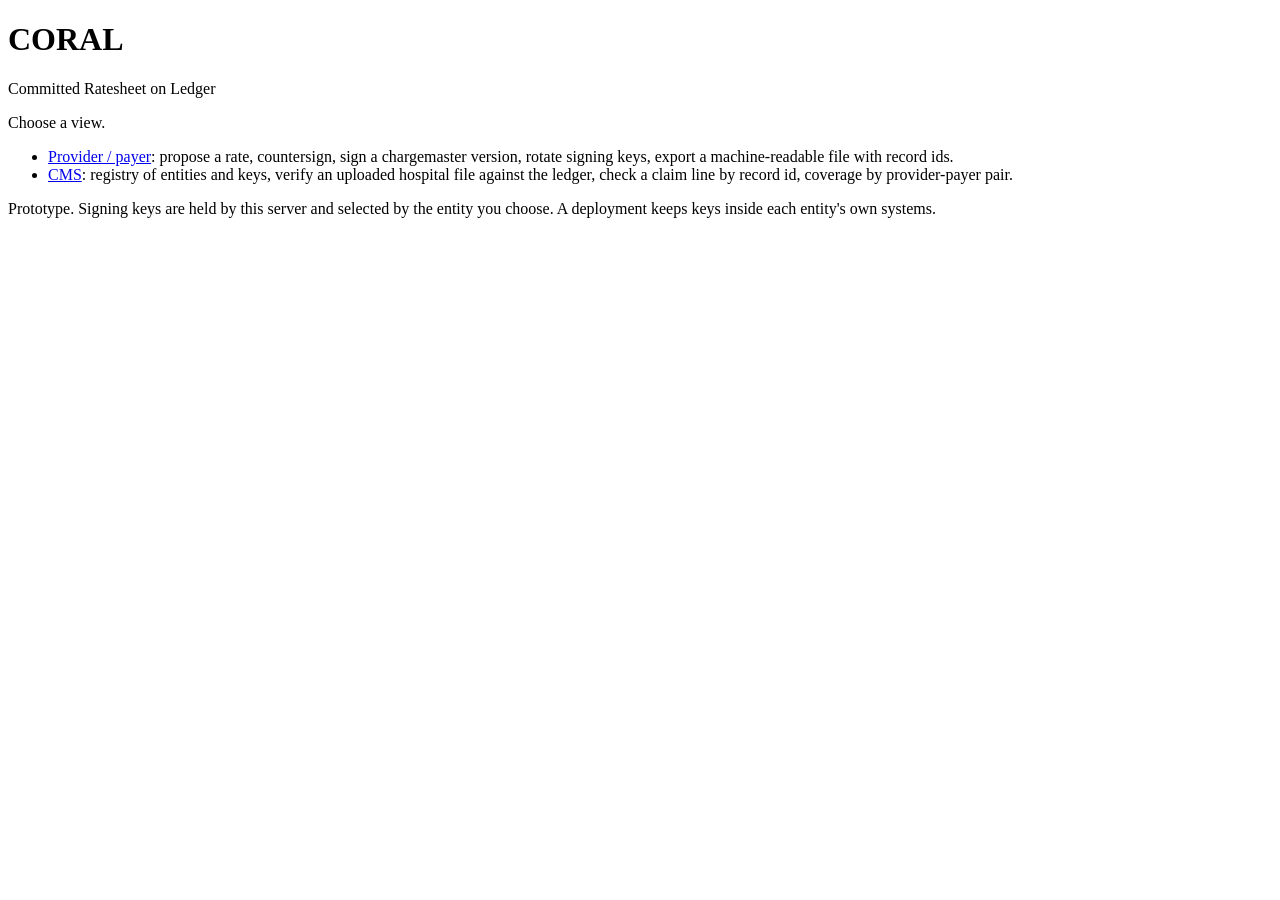
==== app/static/index.html @ a9676f1c "CORAL: registry contract, Besu IBFT network, client, parsers, web app, first evaluation Title and ab" ====
<!doctype html>
<html><head><meta charset="utf-8"><title>CORAL</title><link rel="stylesheet" href="/static/style.css"></head>
<body>
<header><h1>CORAL</h1><span class="muted">Committed Ratesheet on Ledger</span><span class="status" id="status"></span></header>
<main>
<p>Choose a view.</p>
<ul>
  <li><a href="/party">Provider / payer</a>: propose a rate, countersign, sign a chargemaster version, rotate signing keys, export a machine-readable file with record ids.</li>
  <li><a href="/cms">CMS</a>: registry of entities and keys, verify an uploaded hospital file against the ledger, check a claim line by record id, coverage by provider-payer pair.</li>
</ul>
<p class="note">Prototype. Signing keys are held by this server and selected by the entity you choose. A deployment keeps keys inside each entity's own systems.</p>
</main>
<script>
fetch('/api/status').then(r=>r.json()).then(s=>{document.getElementById('status').textContent=`chain ${s.chainId} · block ${s.block} · ${s.peers} peers · registry ${s.contract.slice(0,10)}…`});
</script>
</body></html>
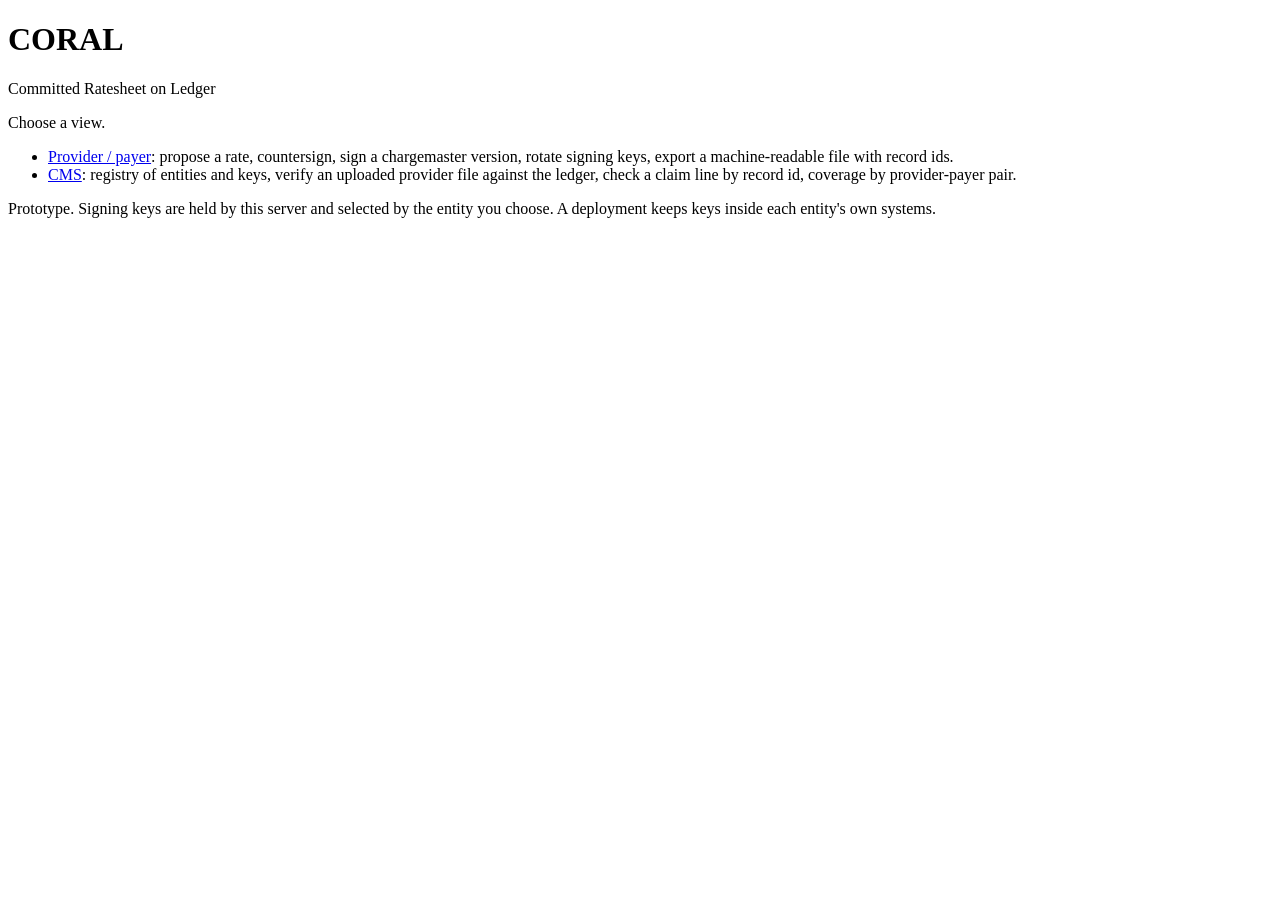
==== commit 3ca88099: "Say provider, not hospital, everywhere except regulation names and the study sample" ====
--- a/app/static/index.html
+++ b/app/static/index.html
@@ -6,7 +6,7 @@
 <p>Choose a view.</p>
 <ul>
   <li><a href="/party">Provider / payer</a>: propose a rate, countersign, sign a chargemaster version, rotate signing keys, export a machine-readable file with record ids.</li>
-  <li><a href="/cms">CMS</a>: registry of entities and keys, verify an uploaded hospital file against the ledger, check a claim line by record id, coverage by provider-payer pair.</li>
+  <li><a href="/cms">CMS</a>: registry of entities and keys, verify an uploaded provider file against the ledger, check a claim line by record id, coverage by provider-payer pair.</li>
 </ul>
 <p class="note">Prototype. Signing keys are held by this server and selected by the entity you choose. A deployment keeps keys inside each entity's own systems.</p>
 </main>
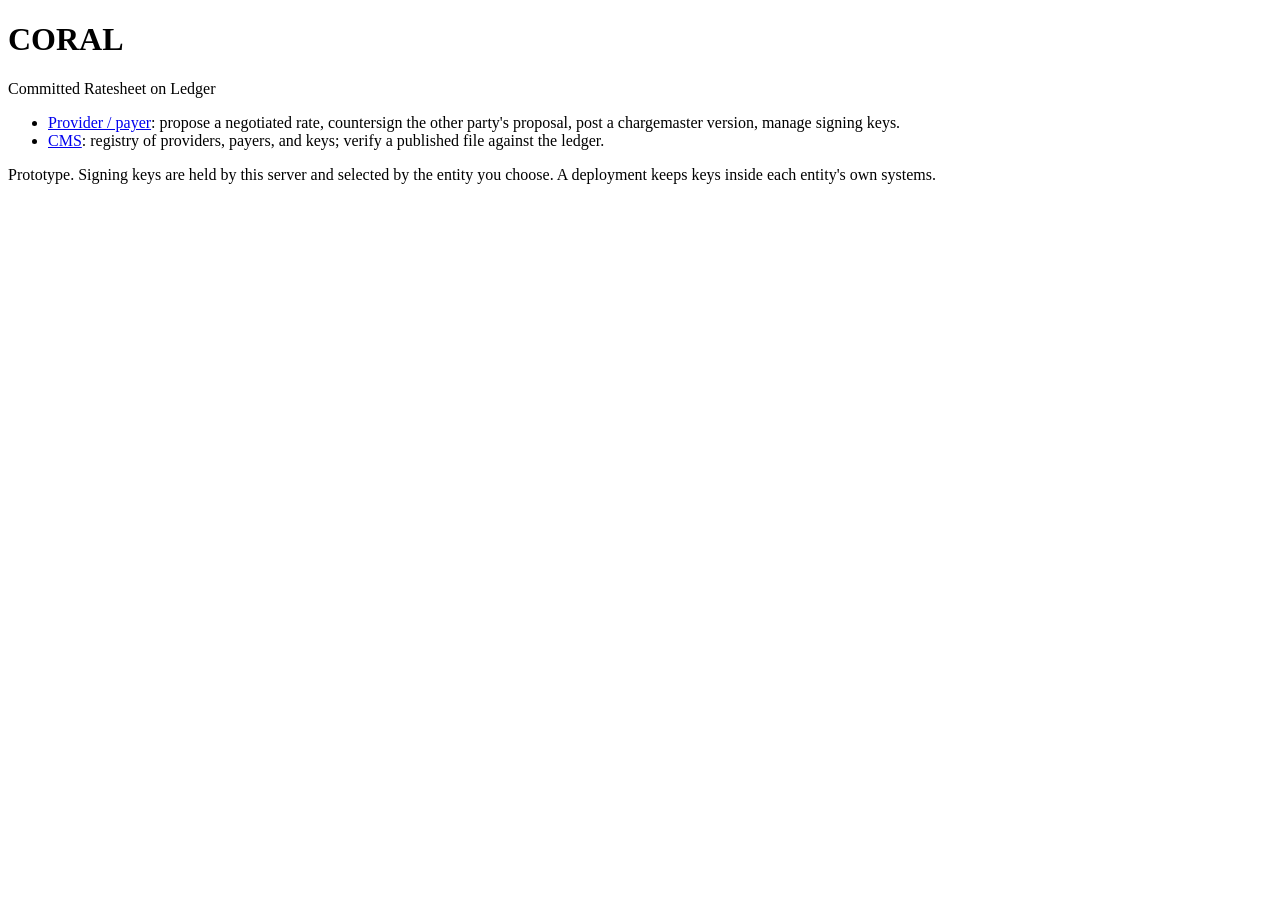
==== commit 380d8142: "Two pages: provider/payer and CMS, actions only Provider/payer: Negotiated rates with both signers s" ====
--- a/app/static/index.html
+++ b/app/static/index.html
@@ -3,10 +3,9 @@
 <body>
 <header><h1>CORAL</h1><span class="muted">Committed Ratesheet on Ledger</span><span class="status" id="status"></span></header>
 <main>
-<p>Choose a view.</p>
 <ul>
-  <li><a href="/party">Provider / payer</a>: propose a rate, countersign, sign a chargemaster version, rotate signing keys, export a machine-readable file with record ids.</li>
-  <li><a href="/cms">CMS</a>: registry of entities and keys, verify an uploaded provider file against the ledger, check a claim line by record id, coverage by provider-payer pair.</li>
+  <li><a href="/party">Provider / payer</a>: propose a negotiated rate, countersign the other party's proposal, post a chargemaster version, manage signing keys.</li>
+  <li><a href="/cms">CMS</a>: registry of providers, payers, and keys; verify a published file against the ledger.</li>
 </ul>
 <p class="note">Prototype. Signing keys are held by this server and selected by the entity you choose. A deployment keeps keys inside each entity's own systems.</p>
 </main>
